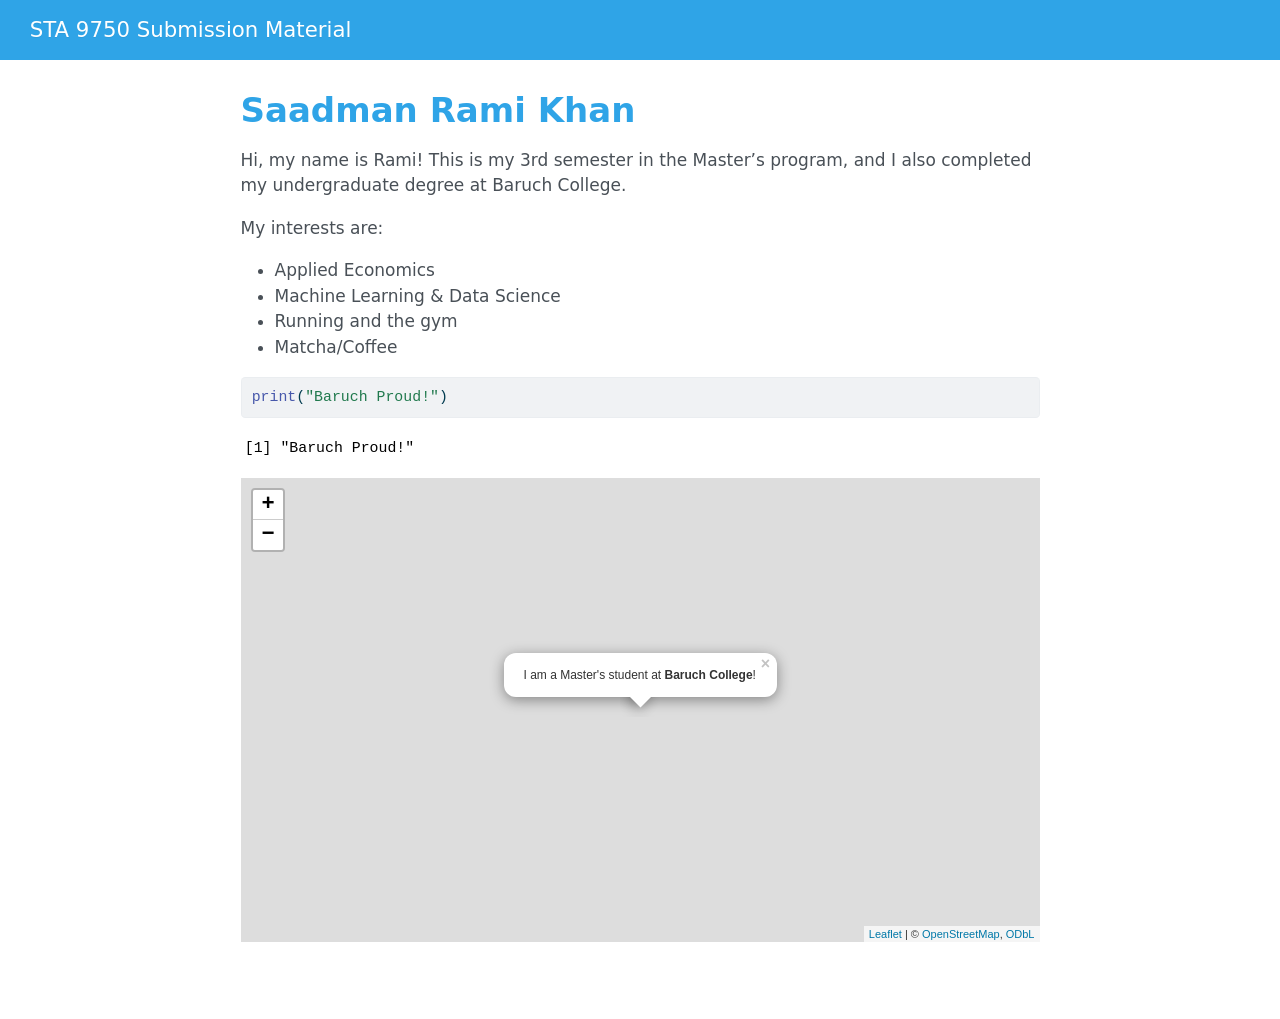
==== docs/index.html @ 063c5ab1 "website try" ====
<!DOCTYPE html>
<html xmlns="http://www.w3.org/1999/xhtml" lang="en" xml:lang="en"><head>

<meta charset="utf-8">
<meta name="generator" content="quarto-1.10.18">

<meta name="viewport" content="width=device-width, initial-scale=1.0, user-scalable=yes">


<title>Saadman Rami Khan – STA 9750 Submission Material</title>
<style>
/* Default styles provided by pandoc.
** See https://pandoc.org/MANUAL.html#variables-for-html for config info.
*/
span.smallcaps{font-variant: small-caps;}
div.columns{display: flex; gap: 1.5em;}
div.column{flex: auto;}
@media screen {
div.columns{gap: min(4vw, 1.5em);}
div.column{overflow-x: auto;}
}
div.hanging-indent{margin-left: 1.5em; text-indent: -1.5em;}
ul.task-list{list-style: none;}
ul.task-list li input[type="checkbox"] {
  width: 0.8em;
  margin: 0 0.8em 0.2em -1em; /* quarto-specific, see https://github.com/quarto-dev/quarto-cli/issues/4556 */ 
  vertical-align: middle;
}
/* CSS for syntax highlighting */
html { -webkit-text-size-adjust: 100%; }
pre > code.sourceCode { white-space: pre; position: relative; }
pre > code.sourceCode > span { display: inline-block; line-height: 1.25; }
pre > code.sourceCode > span:empty { height: 1.2em; }
.sourceCode { overflow: visible; }
code.sourceCode > span { color: inherit; text-decoration: inherit; }
div.sourceCode { margin: 1em 0; }
pre.sourceCode { margin: 0; }
@media screen {
div.sourceCode { overflow: auto; }
}
@media print {
pre > code.sourceCode { white-space: pre-wrap; }
pre > code.sourceCode > span { text-indent: -5em; padding-left: 5em; }
}
pre.numberSource code
  { counter-reset: source-line 0; }
pre.numberSource code > span
  { position: relative; left: -4em; counter-increment: source-line; }
pre.numberSource code > span > a:first-child::before
  { content: counter(source-line);
    position: relative; left: -1em; text-align: right; vertical-align: baseline;
    border: none; display: inline-block;
    -webkit-touch-callout: none; -webkit-user-select: none;
    -khtml-user-select: none; -moz-user-select: none;
    -ms-user-select: none; user-select: none;
    padding: 0 4px; width: 4em;
  }
pre.numberSource { margin-left: 3em;  padding-left: 4px; }
div.sourceCode
  {   }
@media screen {
pre > code.sourceCode > span > a:first-child::before { text-decoration: underline; }
}
</style>


<script src="site_libs/quarto-nav/quarto-nav.js"></script>
<script src="site_libs/quarto-nav/headroom.min.js"></script>
<script src="site_libs/clipboard/clipboard.min.js"></script>
<script src="site_libs/quarto-search/autocomplete.umd.js"></script>
<script src="site_libs/quarto-search/fuse.min.js"></script>
<script src="site_libs/quarto-search/quarto-search.js"></script>
<meta name="quarto:offset" content="./">
<script src="site_libs/quarto-html/quarto.js" type="module"></script>
<script src="site_libs/quarto-html/tabsets/tabsets.js" type="module"></script>
<script src="site_libs/quarto-html/popper.min.js"></script>
<script src="site_libs/quarto-html/tippy.umd.min.js"></script>
<script src="site_libs/quarto-html/anchor.min.js"></script>
<link href="site_libs/quarto-html/tippy.css" rel="stylesheet">
<link href="site_libs/quarto-html/quarto-syntax-highlighting-64a204ab8560d761af7679ceaba22944.css" rel="stylesheet" id="quarto-text-highlighting-styles">
<script src="site_libs/bootstrap/bootstrap.min.js"></script>
<link href="site_libs/bootstrap/bootstrap-icons.css" rel="stylesheet">
<link href="site_libs/bootstrap/bootstrap-e756b37c11f28c1b84694ca1de341126.min.css" rel="stylesheet" append-hash="true" id="quarto-bootstrap" data-mode="light">
<script id="quarto-search-options" type="application/json">{
  "location": "navbar",
  "copy-button": false,
  "collapse-after": 3,
  "panel-placement": "end",
  "type": "overlay",
  "limit": 50,
  "keyboard-shortcut": [
    "f",
    "/",
    "s"
  ],
  "show-item-context": false,
  "language": {
    "search-no-results-text": "No results",
    "search-matching-documents-text": "matching documents",
    "search-copy-link-title": "Copy link to search",
    "search-hide-matches-text": "Hide additional matches",
    "search-more-match-text": "more match in this document",
    "search-more-matches-text": "more matches in this document",
    "search-clear-button-title": "Clear",
    "search-text-placeholder": "",
    "search-detached-cancel-button-title": "Cancel",
    "search-submit-button-title": "Submit",
    "search-label": "Search"
  }
}</script>
<link href="site_libs/htmltools-fill-0.5.9/fill.css" rel="stylesheet">
<script src="site_libs/htmlwidgets-1.6.4/htmlwidgets.js"></script>
<script src="site_libs/jquery-3.6.0/jquery-3.6.0.min.js"></script>
<link href="site_libs/leaflet-1.3.1/leaflet.css" rel="stylesheet">
<script src="site_libs/leaflet-1.3.1/leaflet.js"></script>
<link href="site_libs/leafletfix-1.0.0/leafletfix.css" rel="stylesheet">
<script src="site_libs/proj4-2.6.2/proj4.min.js"></script>
<script src="site_libs/Proj4Leaflet-1.0.1/proj4leaflet.js"></script>
<link href="site_libs/rstudio_leaflet-1.3.1/rstudio_leaflet.css" rel="stylesheet">
<script src="site_libs/leaflet-binding-2.2.3/leaflet.js"></script>


</head>

<body class="nav-fixed fullcontent quarto-light">

<div id="quarto-search-results"></div>
  <header id="quarto-header" class="headroom fixed-top">
    <nav class="navbar navbar-expand-lg " data-bs-theme="dark">
      <div class="navbar-container container-fluid">
      <div class="navbar-brand-container mx-auto">
    <a class="navbar-brand" href="./index.html">
    <span class="navbar-title">STA 9750 Submission Material</span>
    </a>
  </div>
        <div class="quarto-navbar-tools tools-end">
</div>
      </div> <!-- /container-fluid -->
    </nav>
</header>
<!-- content -->
<div id="quarto-content" class="quarto-container page-columns page-rows-contents page-layout-article page-navbar">
<!-- sidebar -->
<!-- margin-sidebar -->
    
<!-- main -->
<main class="content" id="quarto-document-content">

<header id="title-block-header" class="quarto-title-block default">
<div class="quarto-title">
<h1 class="title">Saadman Rami Khan</h1>
</div>



<div class="quarto-title-meta">

    
  
    
  </div>
  


</header>


<p>Hi, my name is Rami! This is my 3rd semester in the Master’s program, and I also completed my undergraduate degree at Baruch College.</p>
<p>My interests are:</p>
<ul>
<li>Applied Economics</li>
<li>Machine Learning &amp; Data Science</li>
<li>Running and the gym</li>
<li>Matcha/Coffee</li>
</ul>
<div class="cell">
<div class="code-copy-outer-scaffold"><div class="sourceCode cell-code" id="cb1"><pre class="sourceCode r code-with-copy"><code class="sourceCode r"><span id="cb1-1"><a href="#cb1-1" aria-hidden="true" tabindex="-1"></a><span class="fu">print</span>(<span class="st">"Baruch Proud!"</span>)</span></code></pre></div><button title="Copy to Clipboard" class="code-copy-button"><i class="bi"></i></button></div>
<div class="cell-output cell-output-stdout">
<pre><code>[1] "Baruch Proud!"</code></pre>
</div>
</div>
<div class="cell">
<div class="cell-output-display">
<div class="leaflet html-widget html-fill-item" id="htmlwidget-c51b228f64d408f476c0" style="width:100%;height:464px;"></div>
<script type="application/json" data-for="htmlwidget-c51b228f64d408f476c0">{"x":{"options":{"crs":{"crsClass":"L.CRS.EPSG3857","code":null,"proj4def":null,"projectedBounds":null,"options":{}}},"calls":[{"method":"addTiles","args":["https://{s}.tile.openstreetmap.org/{z}/{x}/{y}.png",null,null,{"minZoom":0,"maxZoom":18,"tileSize":256,"subdomains":"abc","errorTileUrl":"","tms":false,"noWrap":false,"zoomOffset":0,"zoomReverse":false,"opacity":1,"zIndex":1,"detectRetina":false,"attribution":"&copy; <a href=\"https://openstreetmap.org/copyright/\">OpenStreetMap<\/a>,  <a href=\"https://opendatacommons.org/licenses/odbl/\">ODbL<\/a>"}]},{"method":"addPopups","args":[40.74028,-73.98333,"I am a Master's student at <b>Baruch College<\/b>!",null,null,{"maxWidth":300,"minWidth":50,"autoPan":true,"keepInView":false,"closeButton":true,"className":""}]}],"setView":[[40.74028,-73.98333],17,[]],"limits":{"lat":[40.74028,40.74028],"lng":[-73.98333,-73.98333]}},"evals":[],"jsHooks":[]}</script>
</div>
</div>



</main> <!-- /main -->
<script id="quarto-html-after-body" type="application/javascript">
  window.document.addEventListener("DOMContentLoaded", function (event) {
    const icon = "";
    const anchorJS = new window.AnchorJS();
    anchorJS.options = {
      placement: 'right',
      icon: icon
    };
    anchorJS.add('.anchored');
    const isCodeAnnotation = (el) => {
      for (const clz of el.classList) {
        if (clz.startsWith('code-annotation-')) {                     
          return true;
        }
      }
      return false;
    }
    const onCopySuccess = function(e) {
      // button target
      const button = e.trigger;
      // don't keep focus
      button.blur();
      // flash "checked"
      button.classList.add('code-copy-button-checked');
      var currentTitle = button.getAttribute("title");
      button.setAttribute("title", "Copied!");
      let tooltip;
      if (window.bootstrap) {
        button.setAttribute("data-bs-toggle", "tooltip");
        button.setAttribute("data-bs-placement", "left");
        button.setAttribute("data-bs-title", "Copied!");
        tooltip = new bootstrap.Tooltip(button, 
          { trigger: "manual", 
            customClass: "code-copy-button-tooltip",
            offset: [0, -8]});
        tooltip.show();    
      }
      setTimeout(function() {
        if (tooltip) {
          tooltip.hide();
          button.removeAttribute("data-bs-title");
          button.removeAttribute("data-bs-toggle");
          button.removeAttribute("data-bs-placement");
        }
        button.setAttribute("title", currentTitle);
        button.classList.remove('code-copy-button-checked');
      }, 1000);
      // clear code selection
      e.clearSelection();
    }
    const getTextToCopy = function(trigger) {
      const outerScaffold = trigger.parentElement.cloneNode(true);
      const codeEl = outerScaffold.querySelector('code');
      for (const childEl of codeEl.children) {
        if (isCodeAnnotation(childEl)) {
          childEl.remove();
        }
      }
      return codeEl.innerText;
    }
    const clipboard = new window.ClipboardJS('.code-copy-button:not([data-in-quarto-modal])', {
      text: getTextToCopy
    });
    clipboard.on('success', onCopySuccess);
    if (window.document.getElementById('quarto-embedded-source-code-modal')) {
      const clipboardModal = new window.ClipboardJS('.code-copy-button[data-in-quarto-modal]', {
        text: getTextToCopy,
        container: window.document.getElementById('quarto-embedded-source-code-modal')
      });
      clipboardModal.on('success', onCopySuccess);
    }
      var localhostRegex = new RegExp(/^(?:http|https):\/\/localhost\:?[0-9]*\//);
      var mailtoRegex = new RegExp(/^mailto:/);
        var filterRegex = new RegExp("https:\/\/Rami812\.github\.io\/STA9750-2026-FALL\/");
      var isInternal = (href) => {
          return filterRegex.test(href) || localhostRegex.test(href) || mailtoRegex.test(href);
      }
      // Inspect non-navigation links and adorn them if external
     var links = window.document.querySelectorAll('a[href]:not(.nav-link):not(.navbar-brand):not(.toc-action):not(.sidebar-link):not(.sidebar-item-toggle):not(.pagination-link):not(.no-external):not([aria-hidden]):not(.dropdown-item):not(.quarto-navigation-tool):not(.about-link)');
      for (var i=0; i<links.length; i++) {
        const link = links[i];
        if (!isInternal(link.href)) {
          // undo the damage that might have been done by quarto-nav.js in the case of
          // links that we want to consider external
          if (link.dataset.originalHref !== undefined) {
            link.href = link.dataset.originalHref;
          }
        }
      }
    function tippyHover(el, contentFn, onTriggerFn, onUntriggerFn) {
      const config = {
        allowHTML: true,
        maxWidth: 500,
        delay: 100,
        arrow: false,
        appendTo: function(el) {
            return el.parentElement;
        },
        interactive: true,
        interactiveBorder: 10,
        theme: 'quarto',
        placement: 'bottom-start',
      };
      if (contentFn) {
        config.content = contentFn;
      }
      if (onTriggerFn) {
        config.onTrigger = onTriggerFn;
      }
      if (onUntriggerFn) {
        config.onUntrigger = onUntriggerFn;
      }
      window.tippy(el, config); 
    }
    const noterefs = window.document.querySelectorAll('a[role="doc-noteref"]');
    for (var i=0; i<noterefs.length; i++) {
      const ref = noterefs[i];
      tippyHover(ref, function() {
        // use id or data attribute instead here
        let href = ref.getAttribute('data-footnote-href') || ref.getAttribute('href');
        try { href = new URL(href).hash; } catch {}
        const id = href.replace(/^#\/?/, "");
        const note = window.document.getElementById(id);
        if (note) {
          return note.innerHTML;
        } else {
          return "";
        }
      });
    }
    const xrefs = window.document.querySelectorAll('a.quarto-xref');
    const processXRef = (id, note) => {
      // Strip column container classes
      const stripColumnClz = (el) => {
        el.classList.remove("page-full", "page-columns");
        if (el.children) {
          for (const child of el.children) {
            stripColumnClz(child);
          }
        }
      }
      stripColumnClz(note)
      if (id === null || id.startsWith('sec-')) {
        // Special case sections, only their first couple elements
        const container = document.createElement("div");
        if (note.children && note.children.length > 2) {
          container.appendChild(note.children[0].cloneNode(true));
          for (let i = 1; i < note.children.length; i++) {
            const child = note.children[i];
            if (child.tagName === "P" && child.innerText === "") {
              continue;
            } else {
              container.appendChild(child.cloneNode(true));
              break;
            }
          }
          if (window.Quarto?.typesetMath) {
            window.Quarto.typesetMath(container);
          }
          return container.innerHTML
        } else {
          if (window.Quarto?.typesetMath) {
            window.Quarto.typesetMath(note);
          }
          return note.innerHTML;
        }
      } else {
        // Remove any anchor links if they are present
        const anchorLink = note.querySelector('a.anchorjs-link');
        if (anchorLink) {
          anchorLink.remove();
        }
        if (window.Quarto?.typesetMath) {
          window.Quarto.typesetMath(note);
        }
        if (note.classList.contains("callout")) {
          return note.outerHTML;
        } else {
          return note.innerHTML;
        }
      }
    }
    for (var i=0; i<xrefs.length; i++) {
      const xref = xrefs[i];
      tippyHover(xref, undefined, function(instance) {
        instance.disable();
        let url = xref.getAttribute('href');
        let hash = undefined; 
        if (url.startsWith('#')) {
          hash = url;
        } else {
          try { hash = new URL(url).hash; } catch {}
        }
        if (hash) {
          const id = hash.replace(/^#\/?/, "");
          const note = window.document.getElementById(id);
          if (note !== null) {
            try {
              const html = processXRef(id, note.cloneNode(true));
              instance.setContent(html);
            } finally {
              instance.enable();
              instance.show();
            }
          } else {
            // See if we can fetch this
            fetch(url.split('#')[0])
            .then(res => res.text())
            .then(html => {
              const parser = new DOMParser();
              const htmlDoc = parser.parseFromString(html, "text/html");
              const note = htmlDoc.getElementById(id);
              if (note !== null) {
                const html = processXRef(id, note);
                instance.setContent(html);
              } 
            }).finally(() => {
              instance.enable();
              instance.show();
            });
          }
        } else {
          // See if we can fetch a full url (with no hash to target)
          // This is a special case and we should probably do some content thinning / targeting
          fetch(url)
          .then(res => res.text())
          .then(html => {
            const parser = new DOMParser();
            const htmlDoc = parser.parseFromString(html, "text/html");
            const note = htmlDoc.querySelector('main.content');
            if (note !== null) {
              // This should only happen for chapter cross references
              // (since there is no id in the URL)
              // remove the first header
              if (note.children.length > 0 && note.children[0].tagName === "HEADER") {
                note.children[0].remove();
              }
              const html = processXRef(null, note);
              instance.setContent(html);
            } 
          }).finally(() => {
            instance.enable();
            instance.show();
          });
        }
      }, function(instance) {
      });
    }
        let selectedAnnoteEl;
        const selectorForAnnotation = ( cell, annotation) => {
          let cellAttr = 'data-code-cell="' + cell + '"';
          let lineAttr = 'data-code-annotation="' +  annotation + '"';
          const selector = 'span[' + cellAttr + '][' + lineAttr + ']';
          return selector;
        }
        const selectCodeLines = (annoteEl) => {
          const doc = window.document;
          const targetCell = annoteEl.getAttribute("data-target-cell");
          const targetAnnotation = annoteEl.getAttribute("data-target-annotation");
          const annoteSpan = window.document.querySelector(selectorForAnnotation(targetCell, targetAnnotation));
          const lines = annoteSpan.getAttribute("data-code-lines").split(",");
          const lineIds = lines.map((line) => {
            return targetCell + "-" + line;
          })
          let top = null;
          let height = null;
          let parent = null;
          if (lineIds.length > 0) {
              //compute the position of the single el (top and bottom and make a div)
              const el = window.document.getElementById(lineIds[0]);
              top = el.offsetTop;
              height = el.offsetHeight;
              parent = el.parentElement.parentElement;
            if (lineIds.length > 1) {
              const lastEl = window.document.getElementById(lineIds[lineIds.length - 1]);
              const bottom = lastEl.offsetTop + lastEl.offsetHeight;
              height = bottom - top;
            }
            if (top !== null && height !== null && parent !== null) {
              // cook up a div (if necessary) and position it 
              let div = window.document.getElementById("code-annotation-line-highlight");
              if (div === null) {
                div = window.document.createElement("div");
                div.setAttribute("id", "code-annotation-line-highlight");
                div.style.position = 'absolute';
                parent.appendChild(div);
              }
              div.style.top = top - 2 + "px";
              div.style.height = height + 4 + "px";
              div.style.left = 0;
              let gutterDiv = window.document.getElementById("code-annotation-line-highlight-gutter");
              if (gutterDiv === null) {
                gutterDiv = window.document.createElement("div");
                gutterDiv.setAttribute("id", "code-annotation-line-highlight-gutter");
                gutterDiv.style.position = 'absolute';
                const codeCell = window.document.getElementById(targetCell);
                const gutter = codeCell.querySelector('.code-annotation-gutter');
                gutter.appendChild(gutterDiv);
              }
              gutterDiv.style.top = top - 2 + "px";
              gutterDiv.style.height = height + 4 + "px";
            }
            selectedAnnoteEl = annoteEl;
          }
        };
        const unselectCodeLines = () => {
          const elementsIds = ["code-annotation-line-highlight", "code-annotation-line-highlight-gutter"];
          elementsIds.forEach((elId) => {
            const div = window.document.getElementById(elId);
            if (div) {
              div.remove();
            }
          });
          selectedAnnoteEl = undefined;
        };
          // Handle positioning of the toggle
      window.addEventListener(
        "resize",
        throttle(() => {
          elRect = undefined;
          if (selectedAnnoteEl) {
            selectCodeLines(selectedAnnoteEl);
          }
        }, 10)
      );
      function throttle(fn, ms) {
      let throttle = false;
      let timer;
        return (...args) => {
          if(!throttle) { // first call gets through
              fn.apply(this, args);
              throttle = true;
          } else { // all the others get throttled
              if(timer) clearTimeout(timer); // cancel #2
              timer = setTimeout(() => {
                fn.apply(this, args);
                timer = throttle = false;
              }, ms);
          }
        };
      }
        // Attach click handler to the DT
        const annoteDls = window.document.querySelectorAll('dt[data-target-cell]');
        for (const annoteDlNode of annoteDls) {
          annoteDlNode.addEventListener('click', (event) => {
            const clickedEl = event.target;
            if (clickedEl !== selectedAnnoteEl) {
              unselectCodeLines();
              const activeEl = window.document.querySelector('dt[data-target-cell].code-annotation-active');
              if (activeEl) {
                activeEl.classList.remove('code-annotation-active');
              }
              selectCodeLines(clickedEl);
              clickedEl.classList.add('code-annotation-active');
            } else {
              // Unselect the line
              unselectCodeLines();
              clickedEl.classList.remove('code-annotation-active');
            }
          });
        }
    const findCites = (el) => {
      const parentEl = el.parentElement;
      if (parentEl) {
        const cites = parentEl.dataset.cites;
        if (cites) {
          return {
            el,
            cites: cites.split(' ')
          };
        } else {
          return findCites(el.parentElement)
        }
      } else {
        return undefined;
      }
    };
    var bibliorefs = window.document.querySelectorAll('a[role="doc-biblioref"]');
    for (var i=0; i<bibliorefs.length; i++) {
      const ref = bibliorefs[i];
      const citeInfo = findCites(ref);
      if (citeInfo) {
        tippyHover(citeInfo.el, function() {
          var popup = window.document.createElement('div');
          citeInfo.cites.forEach(function(cite) {
            var citeDiv = window.document.createElement('div');
            citeDiv.classList.add('hanging-indent');
            citeDiv.classList.add('csl-entry');
            var biblioDiv = window.document.getElementById('ref-' + cite);
            if (biblioDiv) {
              citeDiv.innerHTML = biblioDiv.innerHTML;
            }
            popup.appendChild(citeDiv);
          });
          return popup.innerHTML;
        });
      }
    }
  });
  </script>
</div> <!-- /content -->




</body></html>
---- docs/site_libs/quarto-html/tippy.css ----
.tippy-box[data-animation=fade][data-state=hidden]{opacity:0}[data-tippy-root]{max-width:calc(100vw - 10px)}.tippy-box{position:relative;background-color:#333;color:#fff;border-radius:4px;font-size:14px;line-height:1.4;white-space:normal;outline:0;transition-property:transform,visibility,opacity}.tippy-box[data-placement^=top]>.tippy-arrow{bottom:0}.tippy-box[data-placement^=top]>.tippy-arrow:before{bottom:-7px;left:0;border-width:8px 8px 0;border-top-color:initial;transform-origin:center top}.tippy-box[data-placement^=bottom]>.tippy-arrow{top:0}.tippy-box[data-placement^=bottom]>.tippy-arrow:before{top:-7px;left:0;border-width:0 8px 8px;border-bottom-color:initial;transform-origin:center bottom}.tippy-box[data-placement^=left]>.tippy-arrow{right:0}.tippy-box[data-placement^=left]>.tippy-arrow:before{border-width:8px 0 8px 8px;border-left-color:initial;right:-7px;transform-origin:center left}.tippy-box[data-placement^=right]>.tippy-arrow{left:0}.tippy-box[data-placement^=right]>.tippy-arrow:before{left:-7px;border-width:8px 8px 8px 0;border-right-color:initial;transform-origin:center right}.tippy-box[data-inertia][data-state=visible]{transition-timing-function:cubic-bezier(.54,1.5,.38,1.11)}.tippy-arrow{width:16px;height:16px;color:#333}.tippy-arrow:before{content:"";position:absolute;border-color:transparent;border-style:solid}.tippy-content{position:relative;padding:5px 9px;z-index:1}
---- docs/site_libs/quarto-html/quarto-syntax-highlighting-64a204ab8560d761af7679ceaba22944.css ----
/* quarto syntax highlight colors */
:root {
  --quarto-hl-ot-color: #003B4F;
  --quarto-hl-at-color: #657422;
  --quarto-hl-ss-color: #20794D;
  --quarto-hl-an-color: #5E5E5E;
  --quarto-hl-fu-color: #4758AB;
  --quarto-hl-st-color: #20794D;
  --quarto-hl-cf-color: #003B4F;
  --quarto-hl-op-color: #5E5E5E;
  --quarto-hl-er-color: #AD0000;
  --quarto-hl-bn-color: #AD0000;
  --quarto-hl-al-color: #AD0000;
  --quarto-hl-va-color: #111111;
  --quarto-hl-bu-color: inherit;
  --quarto-hl-ex-color: inherit;
  --quarto-hl-pp-color: #AD0000;
  --quarto-hl-in-color: #5E5E5E;
  --quarto-hl-vs-color: #20794D;
  --quarto-hl-wa-color: #5E5E5E;
  --quarto-hl-do-color: #5E5E5E;
  --quarto-hl-im-color: #00769E;
  --quarto-hl-ch-color: #20794D;
  --quarto-hl-dt-color: #AD0000;
  --quarto-hl-fl-color: #AD0000;
  --quarto-hl-co-color: #5E5E5E;
  --quarto-hl-cv-color: #5E5E5E;
  --quarto-hl-cn-color: #8f5902;
  --quarto-hl-sc-color: #5E5E5E;
  --quarto-hl-dv-color: #AD0000;
  --quarto-hl-kw-color: #003B4F;
}

/* other quarto variables */
:root {
  --quarto-font-monospace: SFMono-Regular, Menlo, Monaco, Consolas, "Liberation Mono", "Courier New", monospace;
}

/* syntax highlight based on Pandoc's rules */
pre > code.sourceCode > span {
  color: #003B4F;
}

code.sourceCode > span {
  color: #003B4F;
}

div.sourceCode,
div.sourceCode pre.sourceCode {
  color: #003B4F;
}

/* Normal */
code span {
  color: #003B4F;
}

/* Alert */
code span.al {
  color: #AD0000;
  font-style: inherit;
}

/* Annotation */
code span.an {
  color: #5E5E5E;
  font-style: inherit;
}

/* Attribute */
code span.at {
  color: #657422;
  font-style: inherit;
}

/* BaseN */
code span.bn {
  color: #AD0000;
  font-style: inherit;
}

/* BuiltIn */
code span.bu {
  font-style: inherit;
}

/* ControlFlow */
code span.cf {
  color: #003B4F;
  font-weight: bold;
  font-style: inherit;
}

/* Char */
code span.ch {
  color: #20794D;
  font-style: inherit;
}

/* Constant */
code span.cn {
  color: #8f5902;
  font-style: inherit;
}

/* Comment */
code span.co {
  color: #5E5E5E;
  font-style: inherit;
}

/* CommentVar */
code span.cv {
  color: #5E5E5E;
  font-style: italic;
}

/* Documentation */
code span.do {
  color: #5E5E5E;
  font-style: italic;
}

/* DataType */
code span.dt {
  color: #AD0000;
  font-style: inherit;
}

/* DecVal */
code span.dv {
  color: #AD0000;
  font-style: inherit;
}

/* Error */
code span.er {
  color: #AD0000;
  font-style: inherit;
}

/* Extension */
code span.ex {
  font-style: inherit;
}

/* Float */
code span.fl {
  color: #AD0000;
  font-style: inherit;
}

/* Function */
code span.fu {
  color: #4758AB;
  font-style: inherit;
}

/* Import */
code span.im {
  color: #00769E;
  font-style: inherit;
}

/* Information */
code span.in {
  color: #5E5E5E;
  font-style: inherit;
}

/* Keyword */
code span.kw {
  color: #003B4F;
  font-weight: bold;
  font-style: inherit;
}

/* Operator */
code span.op {
  color: #5E5E5E;
  font-style: inherit;
}

/* Other */
code span.ot {
  color: #003B4F;
  font-style: inherit;
}

/* Preprocessor */
code span.pp {
  color: #AD0000;
  font-style: inherit;
}

/* SpecialChar */
code span.sc {
  color: #5E5E5E;
  font-style: inherit;
}

/* SpecialString */
code span.ss {
  color: #20794D;
  font-style: inherit;
}

/* String */
code span.st {
  color: #20794D;
  font-style: inherit;
}

/* Variable */
code span.va {
  color: #111111;
  font-style: inherit;
}

/* VerbatimString */
code span.vs {
  color: #20794D;
  font-style: inherit;
}

/* Warning */
code span.wa {
  color: #5E5E5E;
  font-style: italic;
}

.prevent-inlining {
  content: "</";
}

/*# sourceMappingURL=9d8d5bb603a83b8298b89080a598c93b.css.map */
---- docs/site_libs/htmltools-fill-0.5.9/fill.css ----
@layer htmltools {
  .html-fill-container {
    display: flex;
    flex-direction: column;
    /* Prevent the container from expanding vertically or horizontally beyond its
    parent's constraints. */
    min-height: 0;
    min-width: 0;
  }
  .html-fill-container > .html-fill-item {
    /* Fill items can grow and shrink freely within
    available vertical space in fillable container */
    flex: 1 1 auto;
    min-height: 0;
    min-width: 0;
  }
  .html-fill-container > :not(.html-fill-item) {
    /* Prevent shrinking or growing of non-fill items */
    flex: 0 0 auto;
  }
}
---- docs/site_libs/leafletfix-1.0.0/leafletfix.css ----
/* Work around CSS properties introduced on img by bootstrap */
img.leaflet-tile {
  padding: 0;
  margin: 0;
  border-radius: 0;
  border: none;
}
.leaflet .info {
  padding: 6px 8px;
  font: 14px/16px Arial, Helvetica, sans-serif;
  background: white;
  background: rgba(255,255,255,0.8);
  box-shadow: 0 0 15px rgba(0,0,0,0.2);
  border-radius: 5px;
}
.leaflet .legend {
  line-height: 18px;
  color: #555;
}
.leaflet .legend svg text {
  fill: #555;
}
.leaflet .legend svg line {
  stroke: #555;
}
.leaflet .legend i {
  width: 18px;
  height: 18px;
  margin-right: 4px;
  opacity: 0.7;
  display: inline-block;
  vertical-align: top;
  /*For IE 7*/
  zoom: 1;
  *display: inline;
}
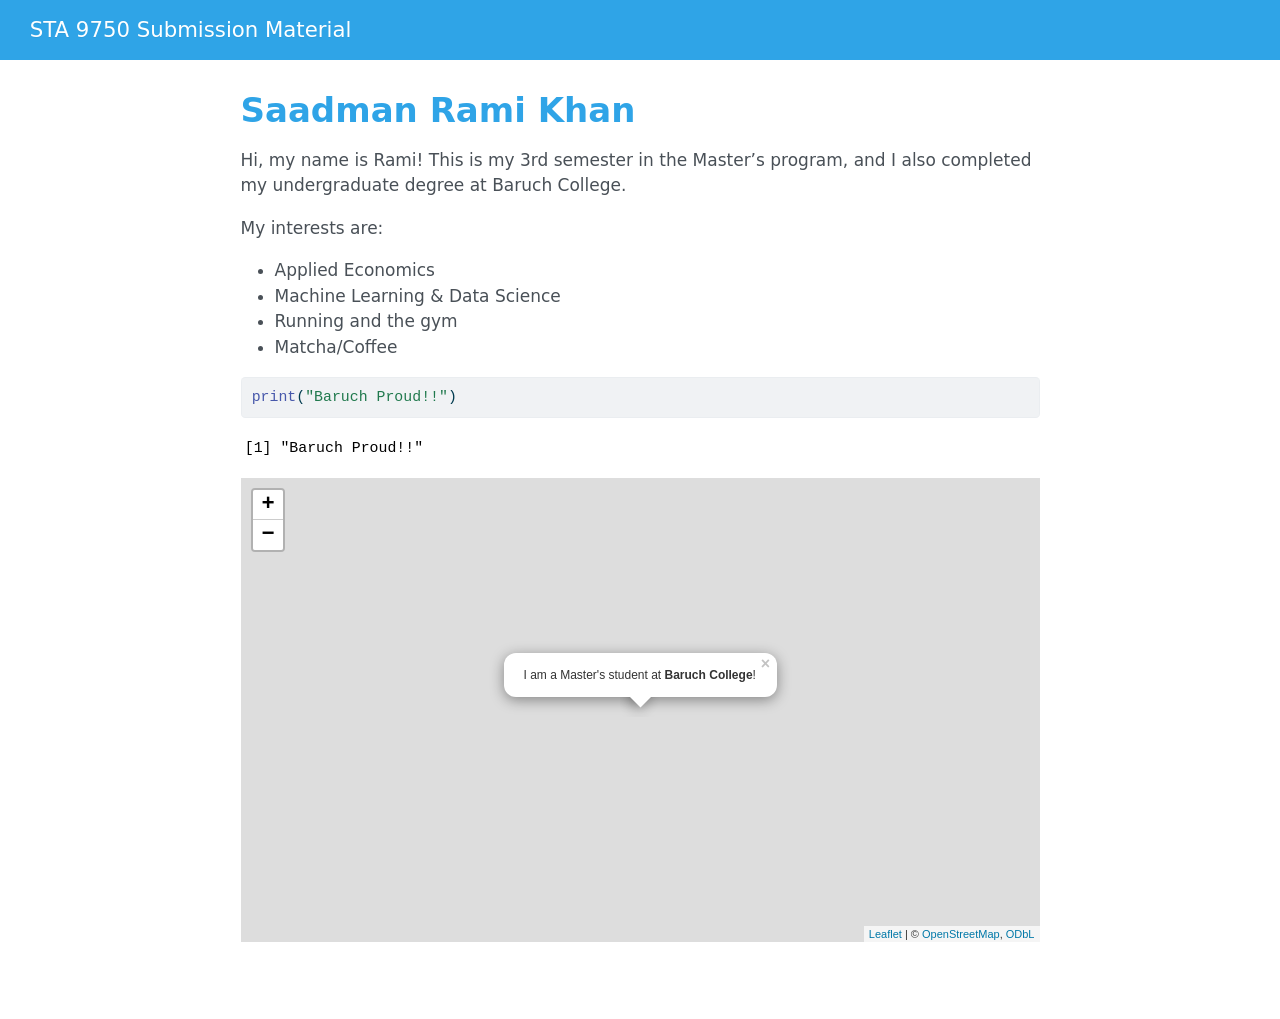
==== commit dfa94761: "trial" ====
--- a/docs/index.html
+++ b/docs/index.html
@@ -174,15 +174,15 @@
 <li>Matcha/Coffee</li>
 </ul>
 <div class="cell">
-<div class="code-copy-outer-scaffold"><div class="sourceCode cell-code" id="cb1"><pre class="sourceCode r code-with-copy"><code class="sourceCode r"><span id="cb1-1"><a href="#cb1-1" aria-hidden="true" tabindex="-1"></a><span class="fu">print</span>(<span class="st">"Baruch Proud!"</span>)</span></code></pre></div><button title="Copy to Clipboard" class="code-copy-button"><i class="bi"></i></button></div>
+<div class="code-copy-outer-scaffold"><div class="sourceCode cell-code" id="cb1"><pre class="sourceCode r code-with-copy"><code class="sourceCode r"><span id="cb1-1"><a href="#cb1-1" aria-hidden="true" tabindex="-1"></a><span class="fu">print</span>(<span class="st">"Baruch Proud!!"</span>)</span></code></pre></div><button title="Copy to Clipboard" class="code-copy-button"><i class="bi"></i></button></div>
 <div class="cell-output cell-output-stdout">
-<pre><code>[1] "Baruch Proud!"</code></pre>
+<pre><code>[1] "Baruch Proud!!"</code></pre>
 </div>
 </div>
 <div class="cell">
 <div class="cell-output-display">
-<div class="leaflet html-widget html-fill-item" id="htmlwidget-c51b228f64d408f476c0" style="width:100%;height:464px;"></div>
-<script type="application/json" data-for="htmlwidget-c51b228f64d408f476c0">{"x":{"options":{"crs":{"crsClass":"L.CRS.EPSG3857","code":null,"proj4def":null,"projectedBounds":null,"options":{}}},"calls":[{"method":"addTiles","args":["https://{s}.tile.openstreetmap.org/{z}/{x}/{y}.png",null,null,{"minZoom":0,"maxZoom":18,"tileSize":256,"subdomains":"abc","errorTileUrl":"","tms":false,"noWrap":false,"zoomOffset":0,"zoomReverse":false,"opacity":1,"zIndex":1,"detectRetina":false,"attribution":"&copy; <a href=\"https://openstreetmap.org/copyright/\">OpenStreetMap<\/a>,  <a href=\"https://opendatacommons.org/licenses/odbl/\">ODbL<\/a>"}]},{"method":"addPopups","args":[40.74028,-73.98333,"I am a Master's student at <b>Baruch College<\/b>!",null,null,{"maxWidth":300,"minWidth":50,"autoPan":true,"keepInView":false,"closeButton":true,"className":""}]}],"setView":[[40.74028,-73.98333],17,[]],"limits":{"lat":[40.74028,40.74028],"lng":[-73.98333,-73.98333]}},"evals":[],"jsHooks":[]}</script>
+<div class="leaflet html-widget html-fill-item" id="htmlwidget-2105c3df5cd8e07d46eb" style="width:100%;height:464px;"></div>
+<script type="application/json" data-for="htmlwidget-2105c3df5cd8e07d46eb">{"x":{"options":{"crs":{"crsClass":"L.CRS.EPSG3857","code":null,"proj4def":null,"projectedBounds":null,"options":{}}},"calls":[{"method":"addTiles","args":["https://{s}.tile.openstreetmap.org/{z}/{x}/{y}.png",null,null,{"minZoom":0,"maxZoom":18,"tileSize":256,"subdomains":"abc","errorTileUrl":"","tms":false,"noWrap":false,"zoomOffset":0,"zoomReverse":false,"opacity":1,"zIndex":1,"detectRetina":false,"attribution":"&copy; <a href=\"https://openstreetmap.org/copyright/\">OpenStreetMap<\/a>,  <a href=\"https://opendatacommons.org/licenses/odbl/\">ODbL<\/a>"}]},{"method":"addPopups","args":[40.74028,-73.98333,"I am a Master's student at <b>Baruch College<\/b>!",null,null,{"maxWidth":300,"minWidth":50,"autoPan":true,"keepInView":false,"closeButton":true,"className":""}]}],"setView":[[40.74028,-73.98333],17,[]],"limits":{"lat":[40.74028,40.74028],"lng":[-73.98333,-73.98333]}},"evals":[],"jsHooks":[]}</script>
 </div>
 </div>
 
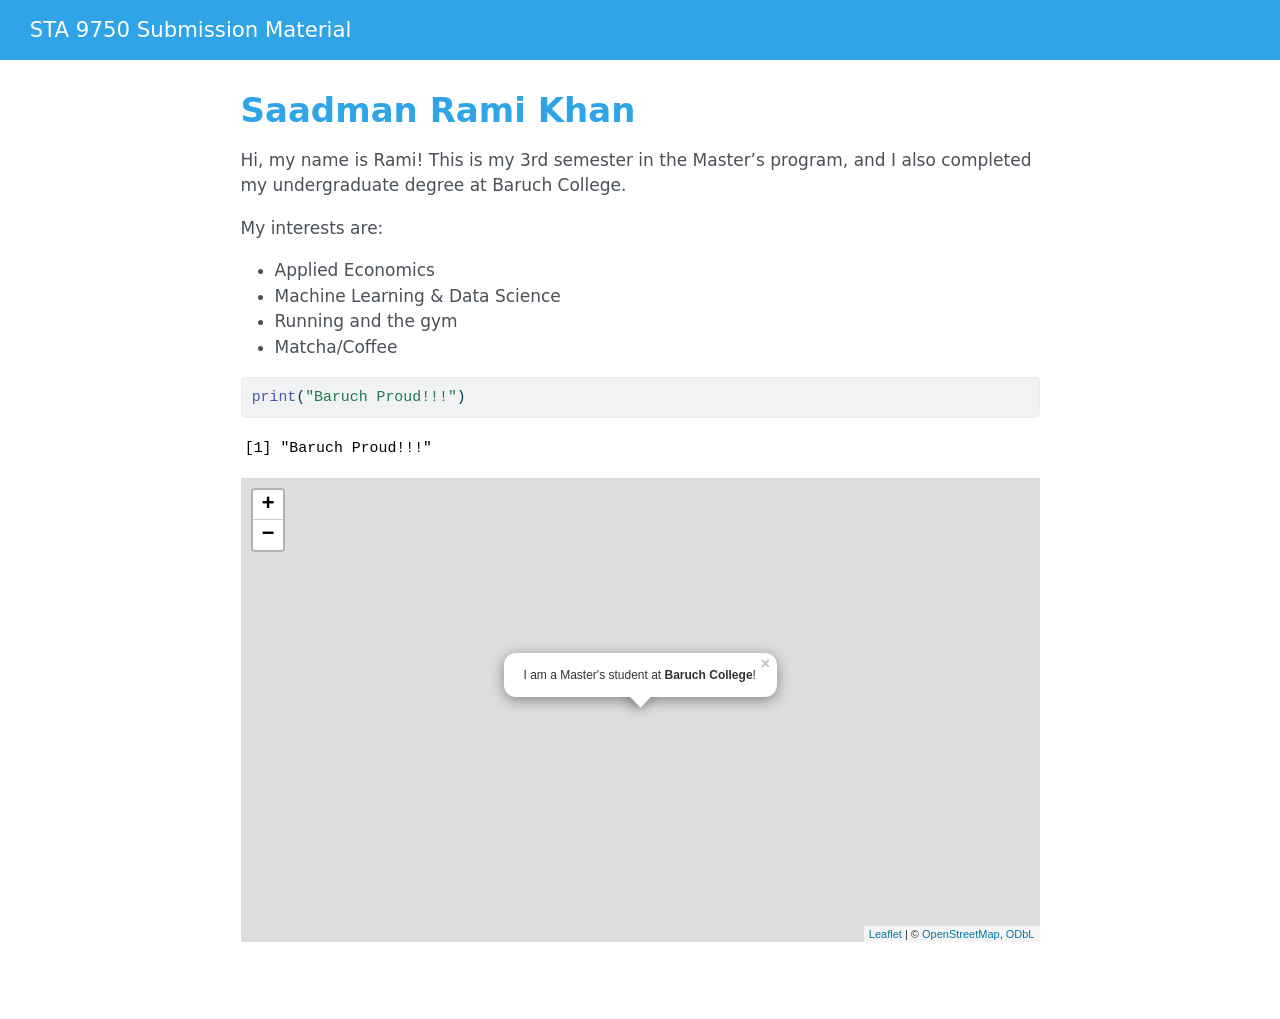
==== commit 932dd02f: "trial" ====
--- a/docs/index.html
+++ b/docs/index.html
@@ -174,15 +174,15 @@
 <li>Matcha/Coffee</li>
 </ul>
 <div class="cell">
-<div class="code-copy-outer-scaffold"><div class="sourceCode cell-code" id="cb1"><pre class="sourceCode r code-with-copy"><code class="sourceCode r"><span id="cb1-1"><a href="#cb1-1" aria-hidden="true" tabindex="-1"></a><span class="fu">print</span>(<span class="st">"Baruch Proud!!"</span>)</span></code></pre></div><button title="Copy to Clipboard" class="code-copy-button"><i class="bi"></i></button></div>
+<div class="code-copy-outer-scaffold"><div class="sourceCode cell-code" id="cb1"><pre class="sourceCode r code-with-copy"><code class="sourceCode r"><span id="cb1-1"><a href="#cb1-1" aria-hidden="true" tabindex="-1"></a><span class="fu">print</span>(<span class="st">"Baruch Proud!!!"</span>)</span></code></pre></div><button title="Copy to Clipboard" class="code-copy-button"><i class="bi"></i></button></div>
 <div class="cell-output cell-output-stdout">
-<pre><code>[1] "Baruch Proud!!"</code></pre>
+<pre><code>[1] "Baruch Proud!!!"</code></pre>
 </div>
 </div>
 <div class="cell">
 <div class="cell-output-display">
-<div class="leaflet html-widget html-fill-item" id="htmlwidget-2105c3df5cd8e07d46eb" style="width:100%;height:464px;"></div>
-<script type="application/json" data-for="htmlwidget-2105c3df5cd8e07d46eb">{"x":{"options":{"crs":{"crsClass":"L.CRS.EPSG3857","code":null,"proj4def":null,"projectedBounds":null,"options":{}}},"calls":[{"method":"addTiles","args":["https://{s}.tile.openstreetmap.org/{z}/{x}/{y}.png",null,null,{"minZoom":0,"maxZoom":18,"tileSize":256,"subdomains":"abc","errorTileUrl":"","tms":false,"noWrap":false,"zoomOffset":0,"zoomReverse":false,"opacity":1,"zIndex":1,"detectRetina":false,"attribution":"&copy; <a href=\"https://openstreetmap.org/copyright/\">OpenStreetMap<\/a>,  <a href=\"https://opendatacommons.org/licenses/odbl/\">ODbL<\/a>"}]},{"method":"addPopups","args":[40.74028,-73.98333,"I am a Master's student at <b>Baruch College<\/b>!",null,null,{"maxWidth":300,"minWidth":50,"autoPan":true,"keepInView":false,"closeButton":true,"className":""}]}],"setView":[[40.74028,-73.98333],17,[]],"limits":{"lat":[40.74028,40.74028],"lng":[-73.98333,-73.98333]}},"evals":[],"jsHooks":[]}</script>
+<div class="leaflet html-widget html-fill-item" id="htmlwidget-84892ff1bdbcbcfdb45b" style="width:100%;height:464px;"></div>
+<script type="application/json" data-for="htmlwidget-84892ff1bdbcbcfdb45b">{"x":{"options":{"crs":{"crsClass":"L.CRS.EPSG3857","code":null,"proj4def":null,"projectedBounds":null,"options":{}}},"calls":[{"method":"addTiles","args":["https://{s}.tile.openstreetmap.org/{z}/{x}/{y}.png",null,null,{"minZoom":0,"maxZoom":18,"tileSize":256,"subdomains":"abc","errorTileUrl":"","tms":false,"noWrap":false,"zoomOffset":0,"zoomReverse":false,"opacity":1,"zIndex":1,"detectRetina":false,"attribution":"&copy; <a href=\"https://openstreetmap.org/copyright/\">OpenStreetMap<\/a>,  <a href=\"https://opendatacommons.org/licenses/odbl/\">ODbL<\/a>"}]},{"method":"addPopups","args":[40.74028,-73.98333,"I am a Master's student at <b>Baruch College<\/b>!",null,null,{"maxWidth":300,"minWidth":50,"autoPan":true,"keepInView":false,"closeButton":true,"className":""}]}],"setView":[[40.74028,-73.98333],17,[]],"limits":{"lat":[40.74028,40.74028],"lng":[-73.98333,-73.98333]}},"evals":[],"jsHooks":[]}</script>
 </div>
 </div>
 
